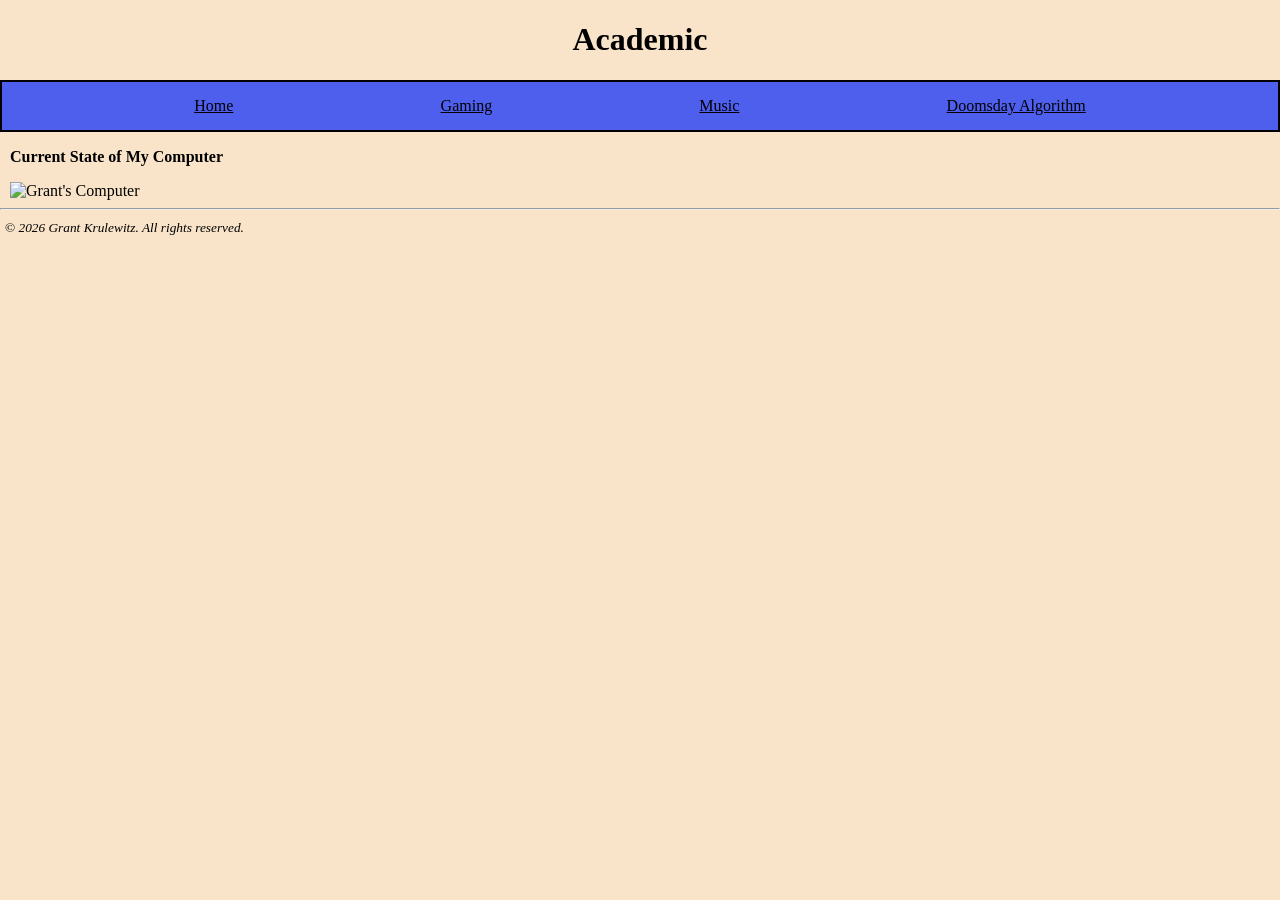
==== academic.html @ 08f7daf7 "Jul 25, 2026, 6:58 AM" ====
<!DOCTYPE html>
<html lang="en">

<head>
    <meta charset="UTF-8">
    <meta http-equiv="X-UA-Compatible" content="IE=edge">
    <meta name="viewport" content="width=device-width, initial-scale=1.0">
    <title>Grant's Academics</title>
    <link rel="stylesheet" href="style.css">
</head>

<body style="background-color: rgb(249, 228, 201);">

    <a href="academic">
        <h1>Academic</h1>
    </a>

    <nav class="navbar">
        <ul>
            <li><a href="/"><u>Home</u></a></li>
            <li><a href="gaming"><u>Gaming</u></a></li>
            <li><a href="music"><u>Music</u></a></li>
            <li><a href="doomsday-algorithm"><u>Doomsday Algorithm</u></a></li>
            <!-- ADD target="_blank" TO OPEN IN NEW TAB/WINDOW -->
        </ul>
    </nav>

    <main>
        <p>
            <b>Current State of My Computer</b>
        </p>
        <img src="images/Grant’s Computer as of 7:24:26.jpg" alt="Grant's Computer" width="750px">
    </main>

</body>

    <hr>

<footer>
    <small>&copy; <i>2026 Grant Krulewitz. All rights reserved.</i></small>
</footer>

</html>
---- style.css ----
body{
    margin: 0px;
}

main{
    margin-left: 10px;
    margin-right: 10px;
}

h1{
    text-align: center;
}

a:hover, a:visited, a:link, a:active
{
    color: black;
    text-decoration: none;
}

.navbar ul{
    list-style-type: none;
    background-color: rgb(78, 94, 237);
    padding: 0px;
    margin: 0px;
    display: flex;
    justify-content: space-evenly;
    border: 2px solid;
}

.navbar a{
    color: black;
    text-decoration: none;
    padding: 15px;
    display: block;
    text-align: center;
}

.navbar a:hover{
    background-color: rgb(32, 53, 246);
}

footer{
    margin: 5px;
}
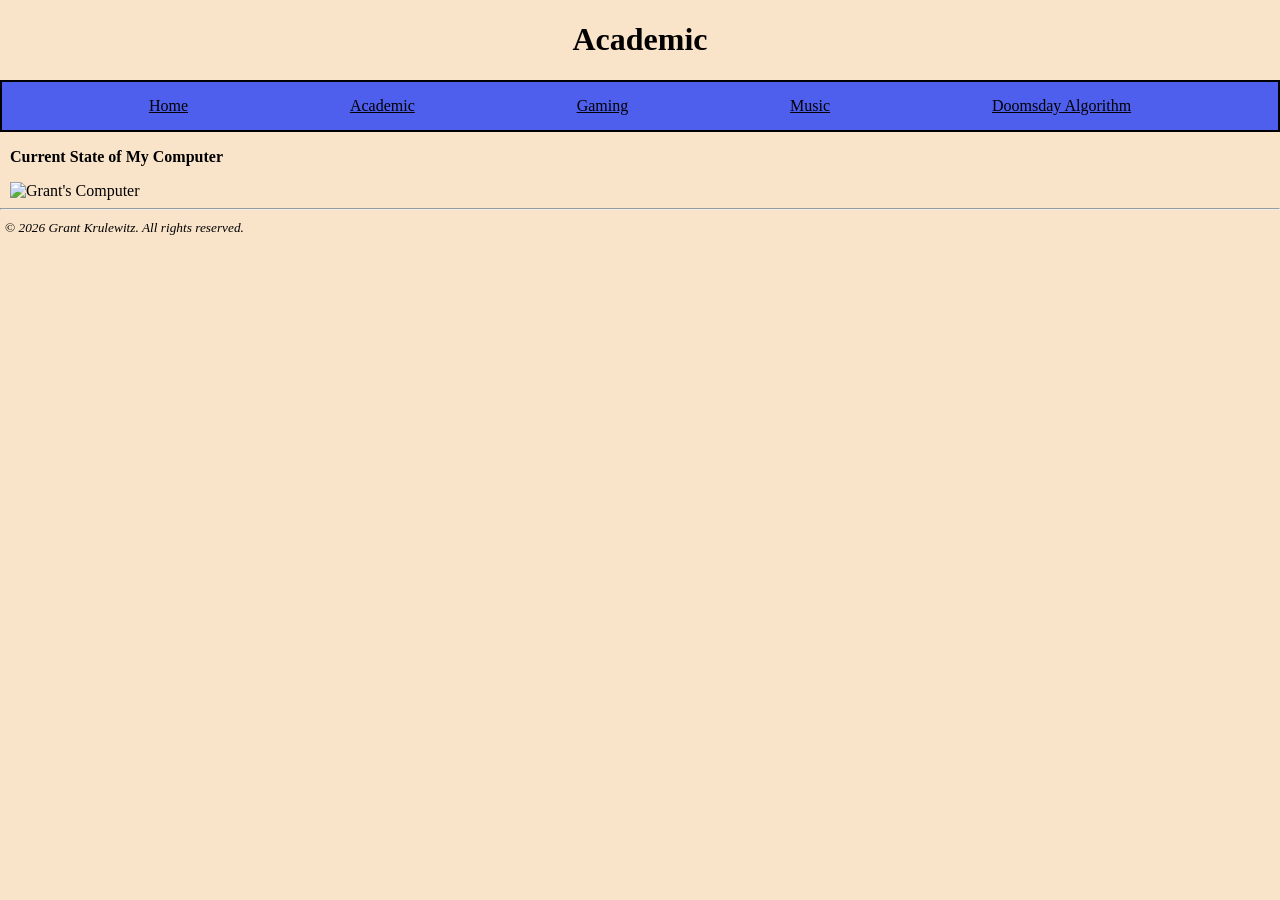
==== commit 2568372e: "Jul 25, 2026, 6:59 AM" ====
--- a/academic.html
+++ b/academic.html
@@ -18,6 +18,7 @@
     <nav class="navbar">
         <ul>
             <li><a href="/"><u>Home</u></a></li>
+            <li><a href="academic"><u>Academic</u></a></li>
             <li><a href="gaming"><u>Gaming</u></a></li>
             <li><a href="music"><u>Music</u></a></li>
             <li><a href="doomsday-algorithm"><u>Doomsday Algorithm</u></a></li>
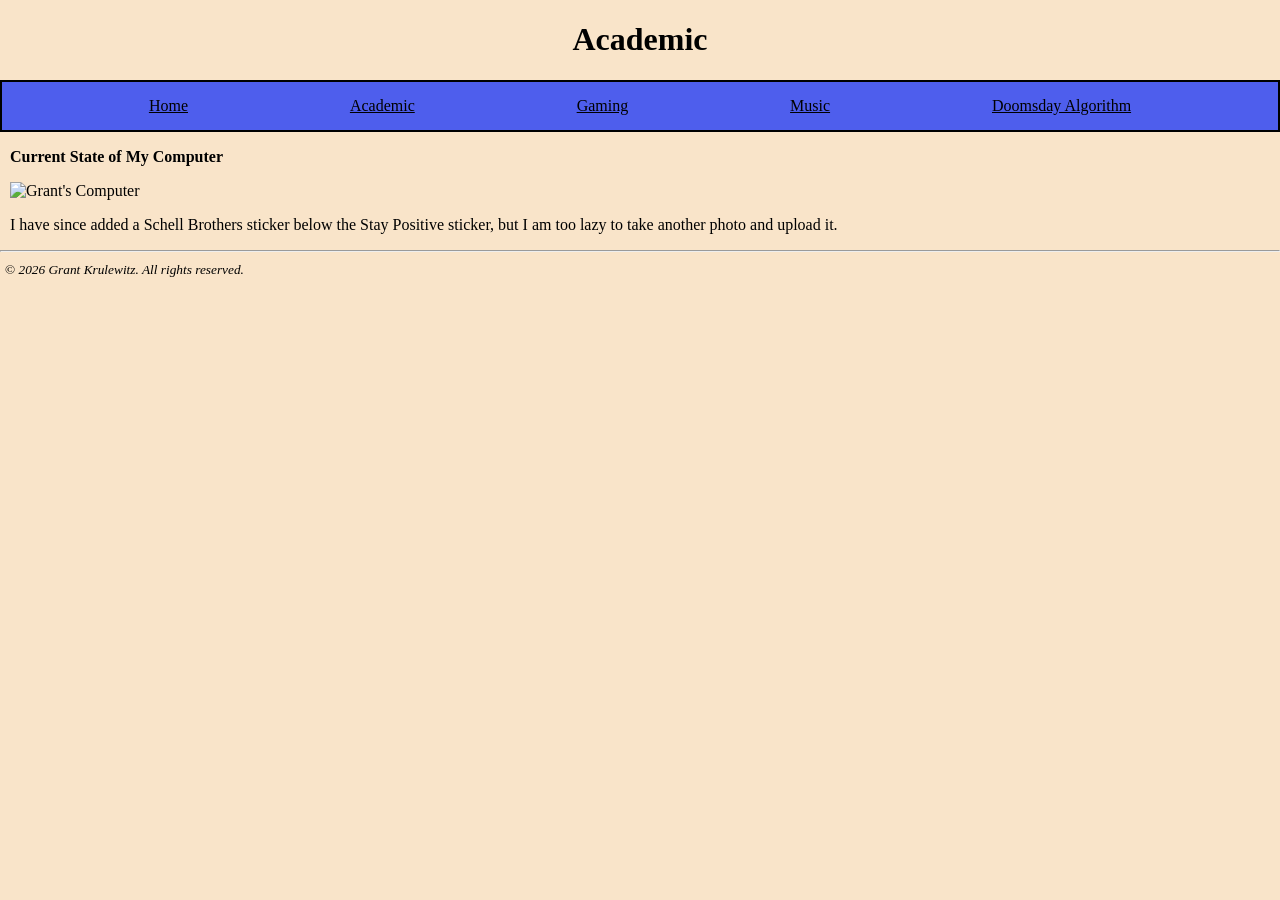
==== commit 22801551: "Jul 27, 2026, 9:10 AM" ====
--- a/academic.html
+++ b/academic.html
@@ -30,7 +30,9 @@
         <p>
             <b>Current State of My Computer</b>
         </p>
-        <img src="images/Grant’s Computer as of 7:24:26.jpg" alt="Grant's Computer" width="750px">
+        <img src="images/My-Computer.jpg" alt="Grant's Computer" width="750px">
+
+        <p>I have since added a Schell Brothers sticker below the Stay Positive sticker, but I am too lazy to take another photo and upload it.</p>
     </main>
 
 </body>
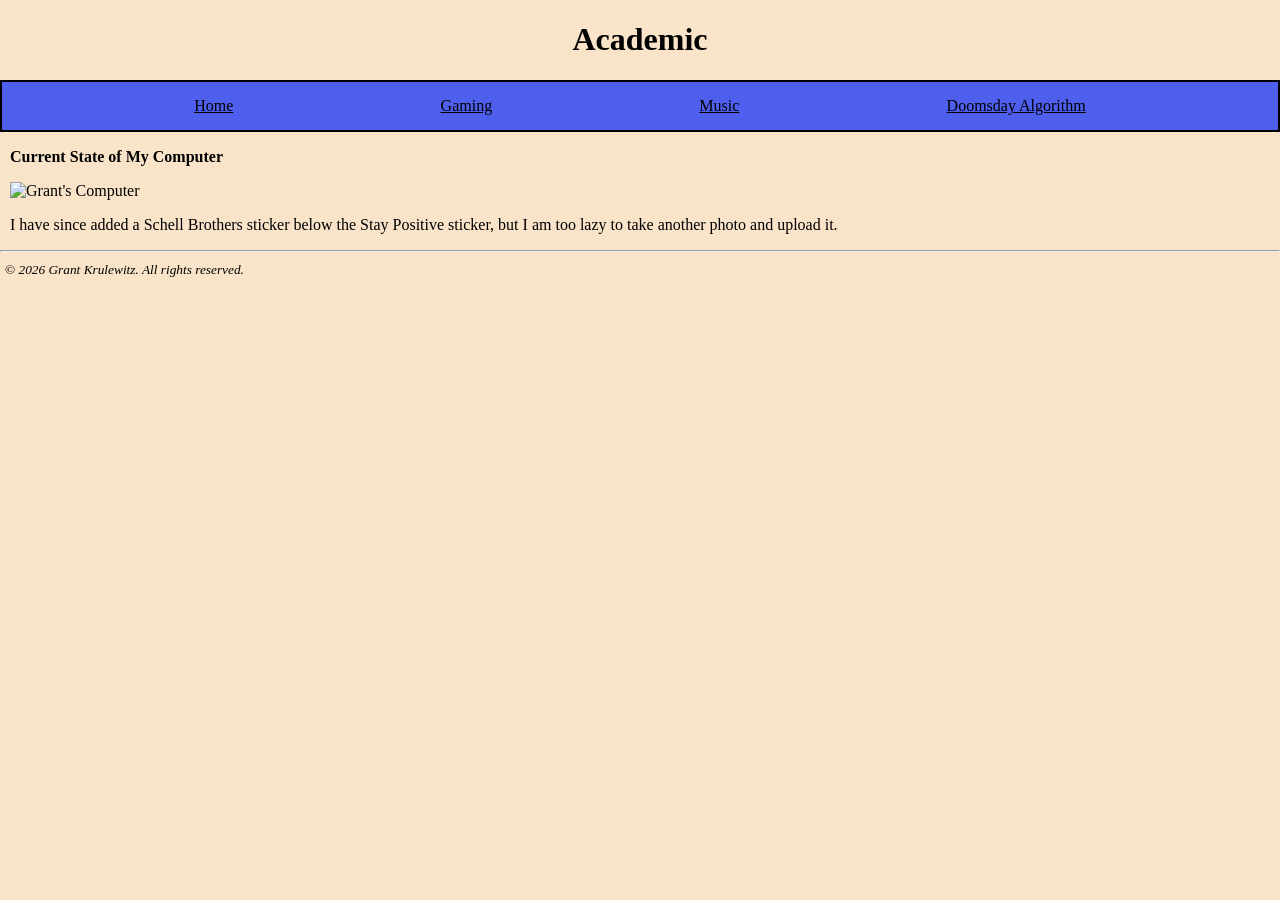
==== commit cc76be3b: "Sep 6, 2026, 8:44 PM" ====
--- a/academic.html
+++ b/academic.html
@@ -18,7 +18,7 @@
     <nav class="navbar">
         <ul>
             <li><a href="/"><u>Home</u></a></li>
-            <li><a href="academic"><u>Academic</u></a></li>
+       <!-- <li><a href="academic"><u>Academic</u></a></li> -->
             <li><a href="gaming"><u>Gaming</u></a></li>
             <li><a href="music"><u>Music</u></a></li>
             <li><a href="doomsday-algorithm"><u>Doomsday Algorithm</u></a></li>
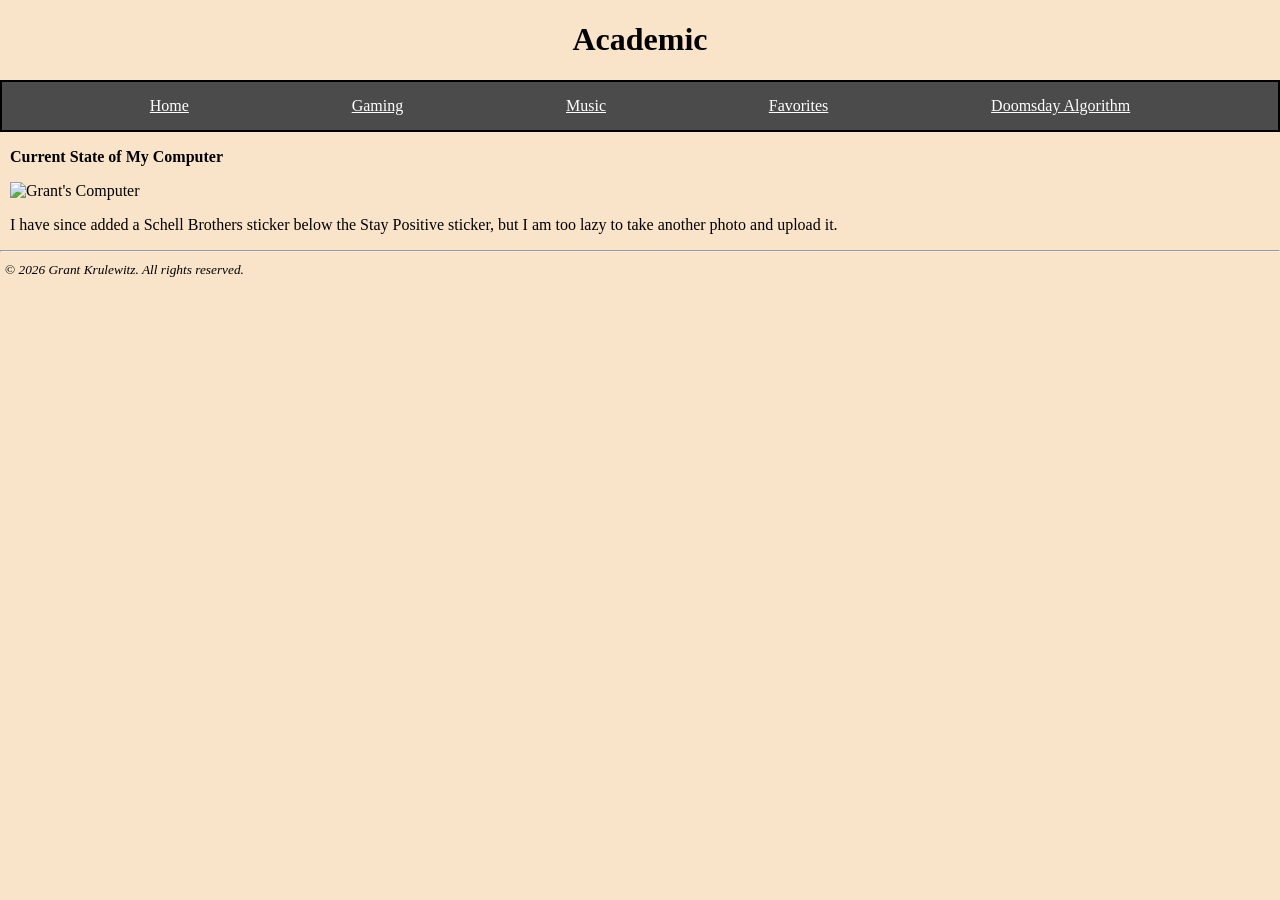
==== commit 2a7cd261: "Sep 30, 2026, 5:14 PM" ====
--- a/academic.html
+++ b/academic.html
@@ -21,6 +21,7 @@
        <!-- <li><a href="academic"><u>Academic</u></a></li> -->
             <li><a href="gaming"><u>Gaming</u></a></li>
             <li><a href="music"><u>Music</u></a></li>
+            <li><a href="favorites"><u>Favorites</u></a></li>
             <li><a href="doomsday-algorithm"><u>Doomsday Algorithm</u></a></li>
             <!-- ADD target="_blank" TO OPEN IN NEW TAB/WINDOW -->
         </ul>
--- a/style.css
+++ b/style.css
@@ -13,13 +13,13 @@
 
 a:hover, a:visited, a:link, a:active
 {
-    color: black;
+    color: rgb(0, 0, 0);
     text-decoration: none;
 }
 
 .navbar ul{
     list-style-type: none;
-    background-color: rgb(78, 94, 237);
+    background-color: rgb(75, 75, 75);
     padding: 0px;
     margin: 0px;
     display: flex;
@@ -28,7 +28,7 @@
 }
 
 .navbar a{
-    color: black;
+    color: rgb(255, 255, 255);
     text-decoration: none;
     padding: 15px;
     display: block;
